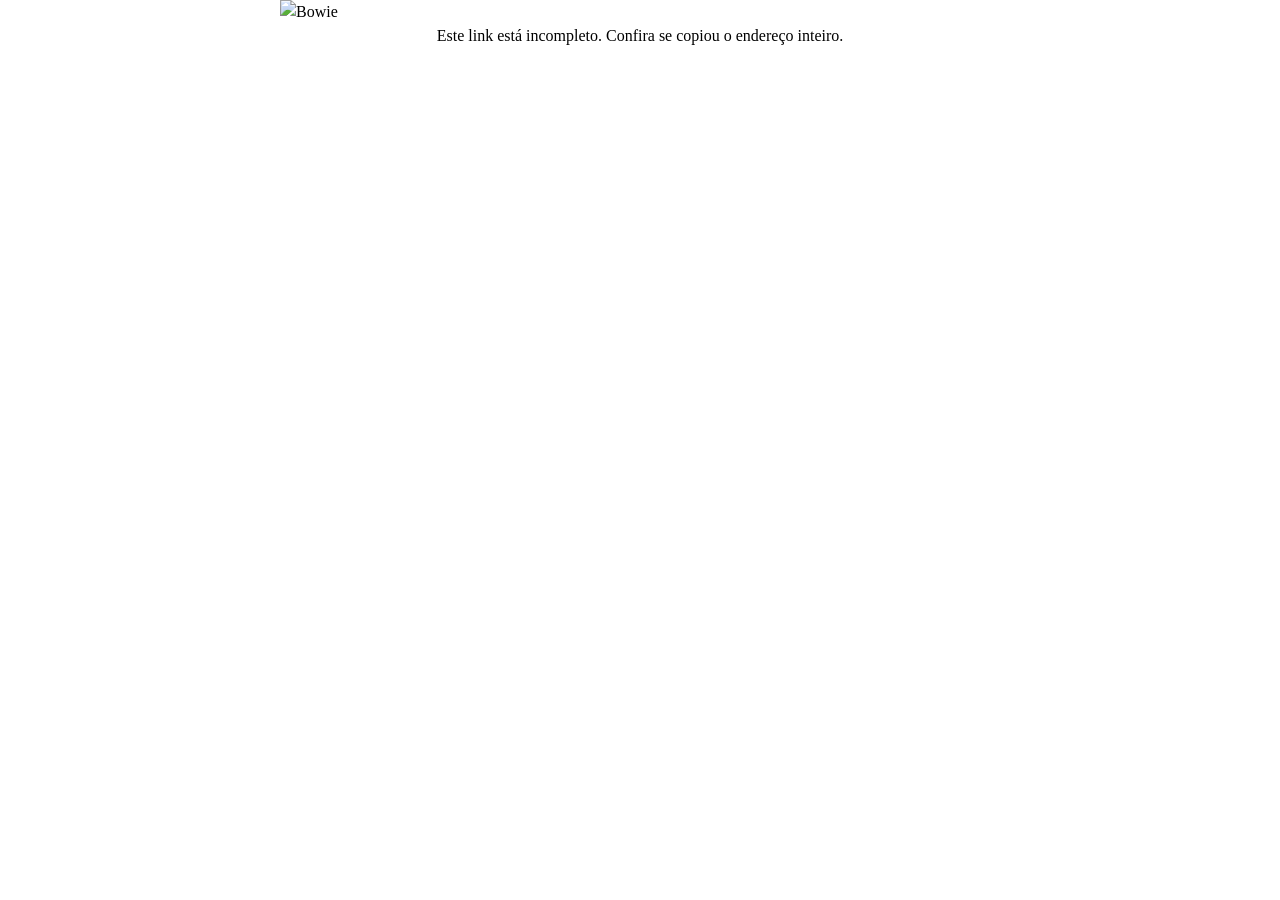
==== web-share/ficha/index.html @ ba3de271 "Share the pet sheet with hotels, daycares and vets - "Compartilhar ficha do Bowie" on the pet page, " ====
<!doctype html>
<html lang="pt-BR">
<head>
  <meta charset="utf-8">
  <meta name="viewport" content="width=device-width, initial-scale=1">
  <meta name="robots" content="noindex, nofollow">
  <meta name="referrer" content="no-referrer">
  <title>Ficha do pet · Bowie</title>
  <link rel="icon" href="../brand/bowie-symbol.svg" type="image/svg+xml">
  <link rel="stylesheet" href="../tokens.css">
  <link rel="stylesheet" href="ficha.css">
  <script src="../config.js"></script>
  <script src="ficha.js" defer></script>
</head>
<body>
  <header class="top">
    <picture>
      <source srcset="../brand/bowie-wordmark-negative.svg" media="(prefers-color-scheme: dark)">
      <img src="../brand/bowie-wordmark.svg" alt="Bowie" height="24">
    </picture>
    <button type="button" class="print" id="print" hidden>Imprimir</button>
  </header>
  <main class="page" id="sheet" aria-live="polite">
    <p class="muted center">Abrindo a ficha…</p>
  </main>
  <footer class="foot" id="foot"></footer>
</body>
</html>
---- web-share/ficha/ficha.css ----
/* The shared pet sheet. Colors, spacing and type come from tokens.css. */

@font-face { font-family: 'Figtree'; font-weight: 400; font-display: swap; src: url('../fonts/Figtree-Regular.ttf') format('truetype'); }
@font-face { font-family: 'Figtree'; font-weight: 600; font-display: swap; src: url('../fonts/Figtree-SemiBold.ttf') format('truetype'); }
@font-face { font-family: 'Figtree'; font-weight: 800; font-display: swap; src: url('../fonts/Figtree-ExtraBold.ttf') format('truetype'); }

* { box-sizing: border-box; }

body {
  margin: 0;
  background: var(--color-background);
  color: var(--color-text);
  font-family: var(--font-brand);
  font-size: 16px;
  line-height: 24px;
  -webkit-text-size-adjust: 100%;
}

a { color: var(--color-link); }
a:focus-visible, button:focus-visible { outline: 3px solid var(--color-focus-ring); outline-offset: 2px; }

.top {
  display: flex; align-items: center; justify-content: space-between;
  max-width: 720px; margin: 0 auto; padding: var(--space-4) var(--space-4) 0;
}
.top img { display: block; }

.page { max-width: 720px; margin: 0 auto; padding: var(--space-4) var(--space-4) var(--space-8); }
.center { text-align: center; }
.page.center { padding-top: var(--space-16); }
.lockup { display: block; margin: 0 auto var(--space-6); }
.muted { color: var(--color-text-muted); }

h1 { font-size: 28px; line-height: 34px; font-weight: 800; letter-spacing: -0.015em; margin: 0; }
h2 {
  display: flex; align-items: center; gap: var(--space-2);
  font-size: 18px; line-height: 24px; font-weight: 600;
  margin: var(--space-8) 0 var(--space-3);
}
h3 { font-size: 16px; line-height: 24px; font-weight: 600; margin: 0; }
p { margin: 0; }

.card {
  background: var(--color-surface);
  border-radius: var(--radius-lg);
  box-shadow: var(--shadow-card);
  padding: var(--space-4);
}
.stack > * + * { margin-top: var(--space-3); }
.rows > * + * { border-top: 1px solid var(--color-border); padding-top: var(--space-3); margin-top: var(--space-3); }

.pet { display: flex; gap: var(--space-4); align-items: center; }
.pet img, .pet .nophoto {
  width: 96px; height: 96px; border-radius: var(--radius-lg);
  object-fit: cover; flex: none; background: var(--color-surface-muted);
  display: flex; align-items: center; justify-content: center; color: var(--color-text-muted);
}
.pet p { color: var(--color-text-muted); }
.pet .nophoto .icon { width: 40px; height: 40px; }

.icon { width: 20px; height: 20px; flex: none; stroke: currentColor; fill: none; stroke-width: 2; stroke-linecap: round; stroke-linejoin: round; }
.item { display: flex; gap: var(--space-3); align-items: flex-start; }
.item .icon { margin-top: 2px; }
.item > div { min-width: 0; flex: 1; }
.caption { font-size: 13px; line-height: 18px; color: var(--color-text-muted); }
.callout { font-size: 15px; line-height: 22px; }

.warn { color: var(--color-warning); }
.badge {
  display: inline-flex; align-items: center; gap: var(--space-1);
  font-size: 13px; line-height: 18px; font-weight: 600;
  padding: 2px var(--space-2); border-radius: var(--radius-full);
}
.badge .icon { width: 16px; height: 16px; margin: 0; }
.ok { color: var(--color-success); background: var(--color-success-soft); }
.soon { color: var(--color-warning); background: var(--color-warning-soft); }
.late { color: var(--color-danger); background: var(--color-danger-soft); }
.plain { color: var(--color-text-muted); background: var(--color-surface-muted); }
.badges { display: flex; flex-wrap: wrap; gap: var(--space-2); margin-top: var(--space-1); }

.thumbs { display: flex; flex-wrap: wrap; gap: var(--space-2); margin-top: var(--space-2); }
.thumbs img { width: 72px; height: 72px; object-fit: cover; border-radius: var(--radius-md); display: block; }
.files { display: flex; flex-wrap: wrap; gap: var(--space-2); margin-top: var(--space-2); }
.file {
  display: inline-flex; align-items: center; gap: var(--space-2);
  min-height: 44px; padding: 0 var(--space-3);
  border: 1px solid var(--color-border); border-radius: var(--radius-md);
  text-decoration: none; color: var(--color-text); font-size: 15px;
}
.actions { display: flex; flex-wrap: wrap; gap: var(--space-2); margin-top: var(--space-3); }
.button {
  display: inline-flex; align-items: center; gap: var(--space-2);
  min-height: 44px; padding: 0 var(--space-4); border-radius: var(--radius-md);
  background: var(--color-primary); color: var(--color-text-on-primary);
  text-decoration: none; font-weight: 600; font-size: 15px;
}
.button.secondary { background: var(--color-surface-muted); color: var(--color-text); }
.print {
  font: inherit; font-size: 15px; font-weight: 600; min-height: 44px; padding: 0 var(--space-4);
  border: 1px solid var(--color-border); border-radius: var(--radius-md);
  background: var(--color-surface); color: var(--color-text); cursor: pointer;
}
details summary { cursor: pointer; color: var(--color-link); font-size: 15px; min-height: 44px; display: flex; align-items: center; }

.foot { max-width: 720px; margin: 0 auto; padding: 0 var(--space-4) var(--space-8); font-size: 13px; line-height: 18px; color: var(--color-text-muted); }
.foot p + p { margin-top: var(--space-2); }

@media print {
  body { background: #fff; color: #000; }
  .card { box-shadow: none; border: 1px solid #ccc; break-inside: avoid; }
  .print, .actions, details summary { display: none; }
  details > * { display: block; }
  a { color: #000; }
}
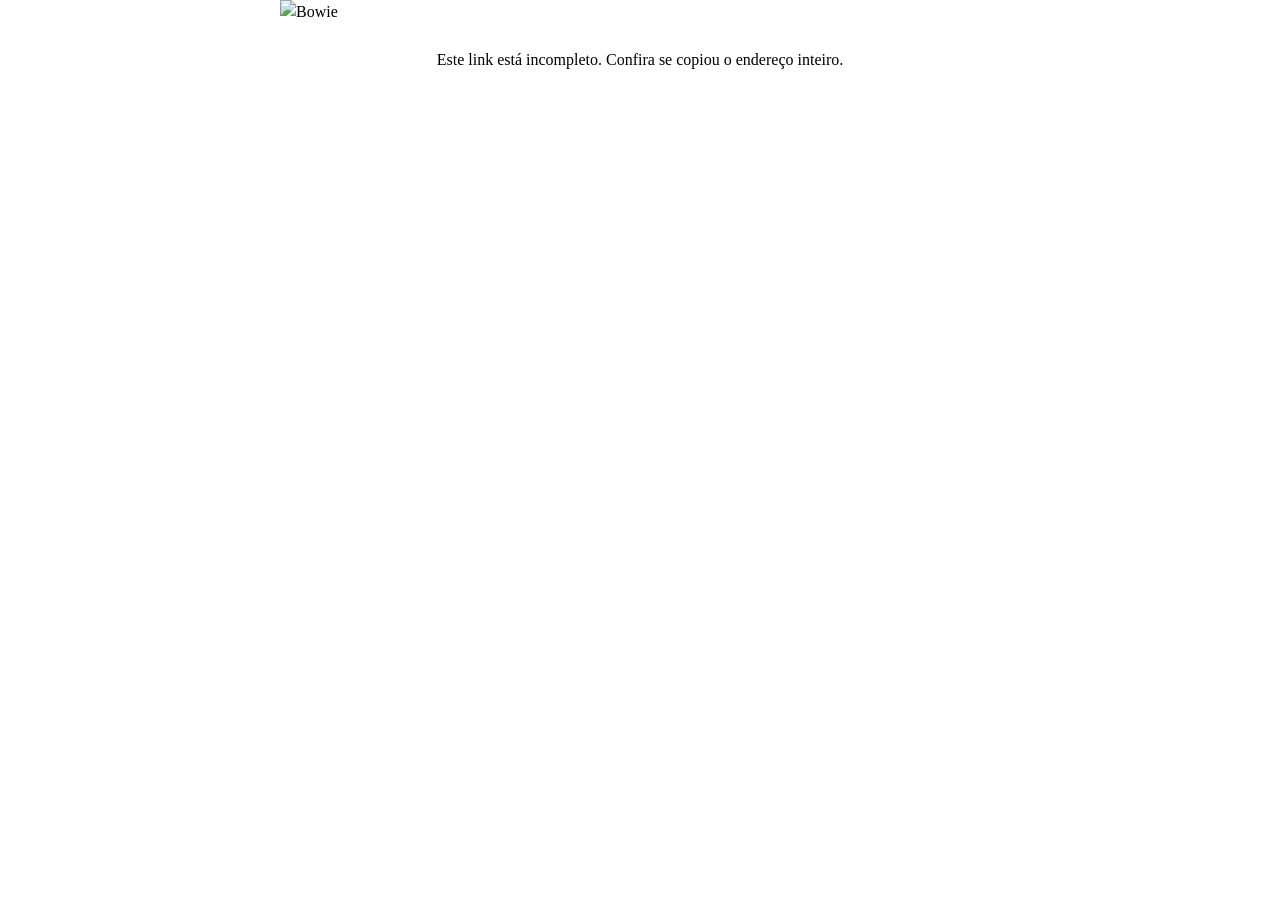
==== commit 7f488400: "Shared sheet: full Bowie logo, and kept away from search and AI crawlers - The header shows the hori" ====
--- a/web-share/ficha/index.html
+++ b/web-share/ficha/index.html
@@ -3,7 +3,7 @@
 <head>
   <meta charset="utf-8">
   <meta name="viewport" content="width=device-width, initial-scale=1">
-  <meta name="robots" content="noindex, nofollow">
+  <meta name="robots" content="noindex, nofollow, noarchive, nosnippet, noimageindex, notranslate, noai, noimageai">
   <meta name="referrer" content="no-referrer">
   <title>Ficha do pet · Bowie</title>
   <link rel="icon" href="../brand/bowie-symbol.svg" type="image/svg+xml">
@@ -15,8 +15,8 @@
 <body>
   <header class="top">
     <picture>
-      <source srcset="../brand/bowie-wordmark-negative.svg" media="(prefers-color-scheme: dark)">
-      <img src="../brand/bowie-wordmark.svg" alt="Bowie" height="24">
+      <source srcset="../brand/bowie-lockup-horizontal-negative.svg" media="(prefers-color-scheme: dark)">
+      <img src="../brand/bowie-lockup-horizontal.svg" alt="Bowie" height="48">
     </picture>
     <button type="button" class="print" id="print" hidden>Imprimir</button>
   </header>
